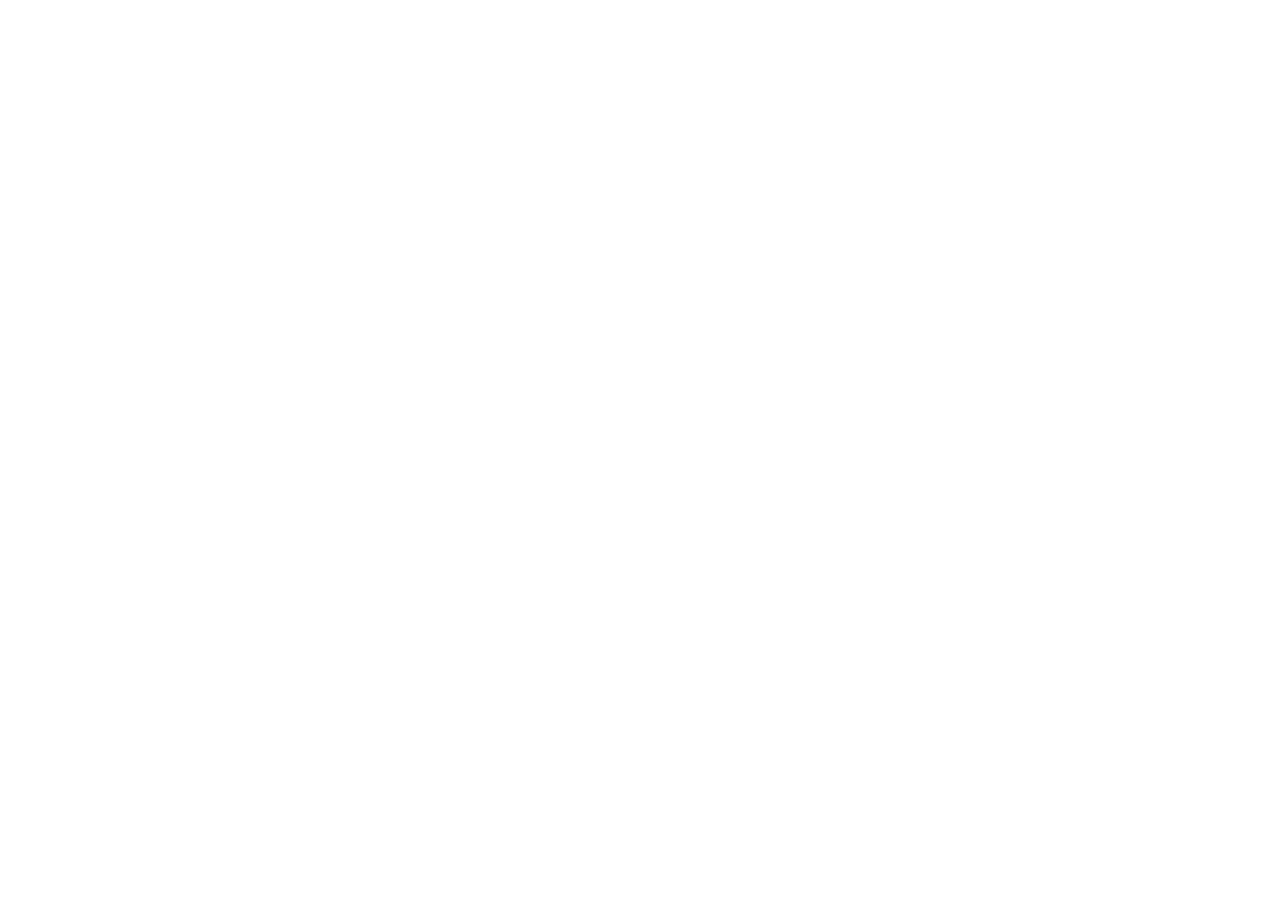
==== index.html @ 08042b6b "up PRJ Geekspace rev.1" ====
<!DOCTYPE html>
<html lang="en">
<head>
    <meta charset="UTF-8">
    <meta http-equiv="X-UA-Compatible" content="IE=edge">
    <meta name="viewport" content="width=device-width, initial-scale=1.0">
    <link rel="stylesheet" type="text/css" href="./css/style.css">
    <title>..:: Paranormal  ::..</title>
</head>
<body>
    
</body>
</html>
---- css/style.css ----
/* Arquivo responsável pelos estilos */
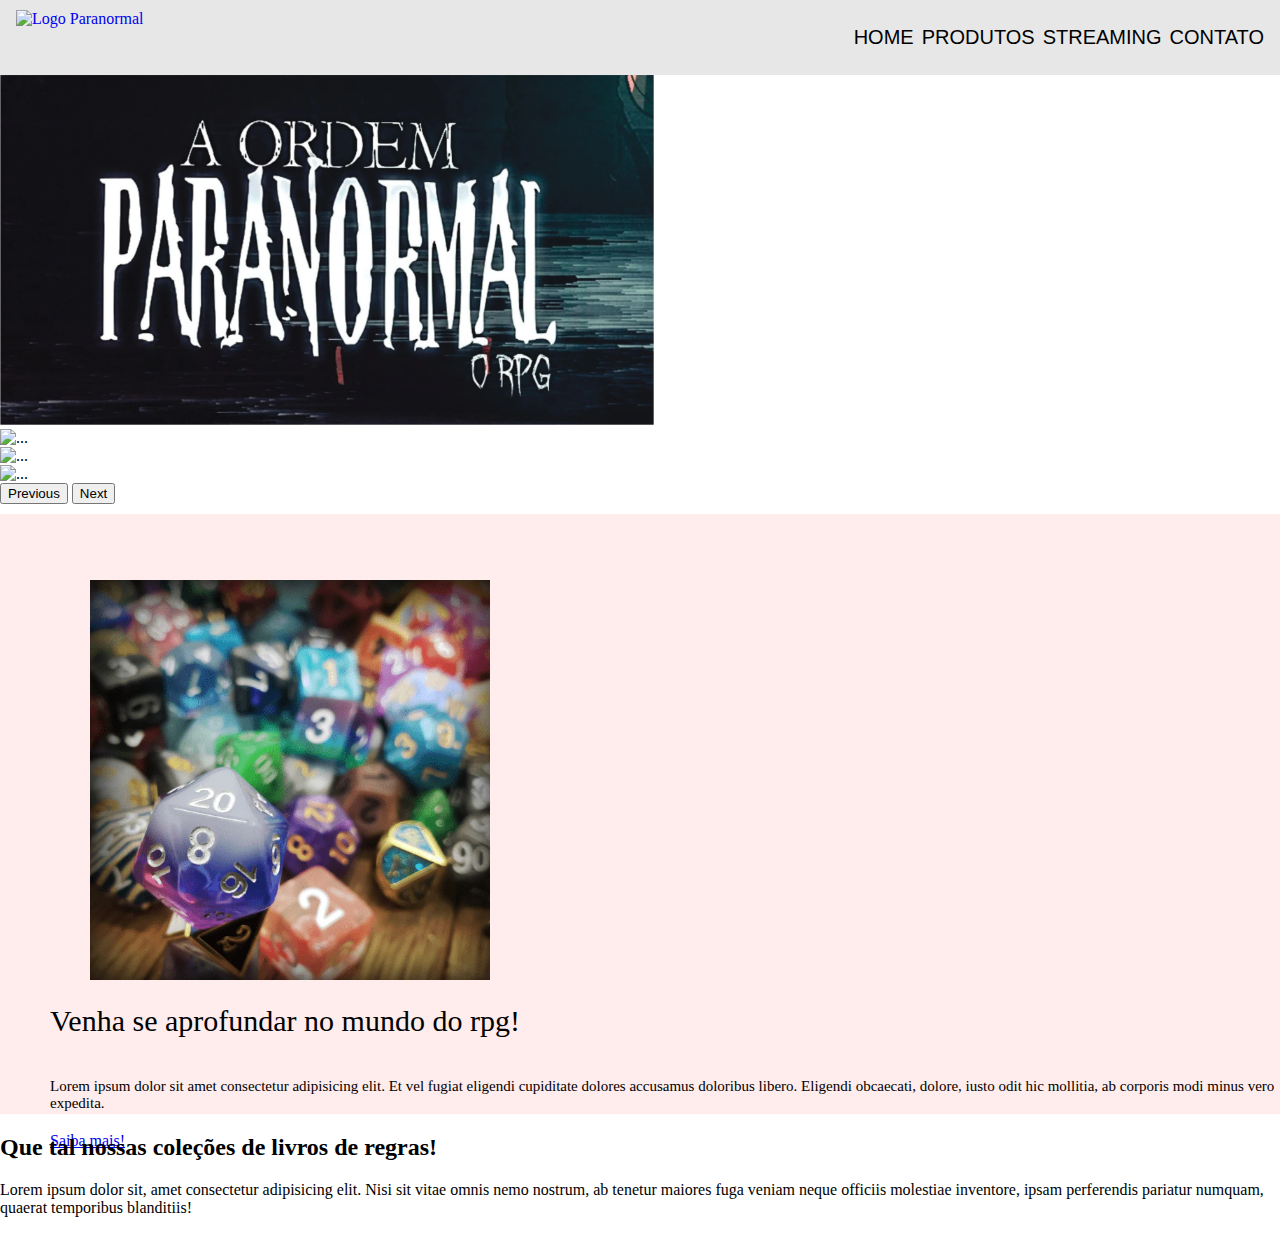
==== commit b7990ccf: "PRJ geekspace rev 4 28/04/2023" ====
--- a/index.html
+++ b/index.html
@@ -5,9 +5,125 @@
     <meta http-equiv="X-UA-Compatible" content="IE=edge">
     <meta name="viewport" content="width=device-width, initial-scale=1.0">
     <link rel="stylesheet" type="text/css" href="./css/style.css">
-    <title>..:: Paranormal  ::..</title>
+    <link rel="stylesheet" type="text/css" href="./bootstrap/css/bootstrap.min.css">
+
+    <title>..:: Paranormal   ::..</title>
 </head>
 <body>
-    
+    <!-- Aula 24/04/2023 - HTML -->
+    <!-- Inicío menu responsivel-->
+    <header id="header">
+        <a id="logo" href="index.html"><img src="./img/Ativo-1-1-removebg-preview.png" alt="Logo Paranormal"</a>
+        <nav id="nav">
+              <button aria-label="Abrir Menu" id="btn-mobile" aria-haspopup="true" aria-controls="false">
+                <span id="hamburguer"></span>
+            </button>
+            <ul id="menu" role="menu">
+            <li><a class="linkMenu" href="index.html">Home</a></li>
+            <li><a class="linkMenu" href="produtos.html">Produtos</a></li>
+            <li><a class="linkMenu" href="streaming.html">Streaming</a></li>
+            <li><a class="linkMenu" href="contato.html">Contato</a></li>
+            <!--- atalho para copiar conteudo > Alt+Shift+seta baixo-->
+            </ul>
+        </nav>
+    </header>
+    <!--fim menu responsivel-->
+    <!--inicio carrosel pagina principal-->
+   <div id="carouselExampleInterval" class="carousel slide" data-bs-ride="carousel" data-bs-pause="false">
+        <div class="carousel-inner">
+            <div class="carousel-item active" data-bs-interval="2000">
+                <img
+                 src="./img/carousel_1.webp"
+                 class="d-block w-100"
+                 alt="..."
+                 />
+            </div>
+            <div class="carousel-item" data-bs-interval="1800">
+                <img
+                 src="./img/carousel_2.jpg"
+                 class="d-block w-100"
+                 alt="..."
+                 />
+            </div>
+            <div class="carousel-item" data-bs-interval="1800">
+                <img
+                 src="./img/carousel_3.webp"
+                 class="d-block w-100"
+                 alt="..."
+                 />
+            </div>
+            <div class="carousel-item" data-bs-interval="1800">
+                <img
+                 src="./img/carousel_4.jpg"
+                 class="d-block w-100"
+                 alt="..."
+                 />
+            </div> 
+        </div> 
+        <!--fm do carrosel-->
+        <!--inicio de controle do carrosel-->
+        <button
+            class="carousel-control-prev"
+            data-bs-target="#carouselExampleInterval"
+            type="button"
+            data-bs-slide="prev"
+        >
+            <span class="carousel-control-prev-icon" aria-hidden="true"></span>
+            <span class="visually-hidden">Previous</span>
+        </button>
+        <button
+            class="carousel-control-next"
+            data-bs-target="#carouselExampleInterval"
+            type="button"
+            data-bs-slide="next"
+        >
+            <span class="carousel-control-next-icon" aria-hidden="true"></span>
+            <span class="visually-hidden">Next</span>
+        </button>
+   </div>
+   <!-- Fim do carousel-->
+  <!--inicio banner-->
+        <div class="section-banner-home">
+            <div class="container-fluid">
+                <div class="row m-0">
+                    <div class="col-12 col-md-6">
+                        <figure>
+                            <img src="./img/banner.webp" alt="banner-home">
+                        </figure>
+                     </div>
+                     <div class="col-12 col-md-6">
+                        <section class="texto-banner d-none d-md-block">
+                            <h1>Venha se aprofundar no mundo do rpg!</h1>
+                            <p class="d-none d-md-block">Lorem ipsum dolor sit amet consectetur adipisicing elit. Et vel fugiat eligendi cupiditate dolores accusamus doloribus libero. Eligendi obcaecati, dolore, iusto odit hic mollitia, ab corporis modi minus vero expedita.</p>
+                            <a href="Produtos.html">Saiba mais!</a>
+                        </section>
+                     </div>
+                </div>
+            </div>
+        </div>
+   <!--fim do banner-->
+   <!--inicio destaque-->
+   <div class="destaque">
+    <div class="container">
+        <div class="row d-flex justify-content-center">
+            <!--inicio da tag section do texto destaque-->
+            <section class="col-12">
+                <h2>Que tal nossas coleções de livros de regras!</h2>
+                <p>Lorem ipsum dolor sit, amet consectetur adipisicing elit. Nisi sit vitae omnis nemo nostrum, ab tenetur maiores fuga veniam neque officiis molestiae inventore, ipsam perferendis pariatur numquam, quaerat temporibus blanditiis!</p>
+                <section>
+                    
+                </section>
+
+            </section>
+
+        </div>
+
+    </div>
+
+   </div>
 </body>
-</html>+
+
+    <script type="text/javascript" src="./bootstrap/js/bootstrap.min.js"></script>
+
+</html>                 --- a/css/style.css
+++ b/css/style.css
@@ -1 +1,105 @@
-/* Arquivo responsável pelos estilos */+/* Arquivo responsável pelos estilos */
+/*Aula 24/04/2023 - Estilos Menu*/
+body, ul {
+    margin: 0px;
+    padding: 0px;
+}
+#menu a {
+    color: black;
+    text-decoration: none;
+    font-family: 'Franklin Gothic Medium', 'Arial Narrow', Arial, sans-serif;
+    font-size: 1.25em;
+    text-transform: uppercase;
+    transition: 0.3s;
+}
+
+#menu a:hover {
+    color: rgb(220, 20, 137);
+    font-size: 1.6em;
+    transition: 0.3s;
+    text-shadow: 4px 4px 6px #0000007a;
+
+}
+#logo img:hover {
+    box-shadow: 4px 4px 6px #0000007a;
+    transition: 0.3s;
+}
+#logo img {
+    float: left;
+    height: 55px;
+    position: relative;
+    top: 0x;
+    left: 0px;
+}
+#header {
+ width: 100%;
+ position: fixed;
+ z-index: 90;
+ box-sizing: border-box;
+ height: 75px;
+ padding: 1rem;
+ display: flex;
+ align-items: center;
+ justify-content: space-between;
+ background: #e7e7e7;
+}
+#menu {
+    display: flex;
+    list-style: none;
+    gap: 0.5rem;
+}
+#btn-mobile {
+    display: none;
+}
+#carouselExampleInterval {
+    position: relative;
+    z-index: 10;
+    padding-top: 75px;
+    width: 100%;
+    }
+#carouselExampleInterval img {
+    height: 350px;
+}
+
+/* css estilos banner */
+
+.section-banner-home {
+    width: 100%;
+    height: 500px;
+    margin-top: 10px;
+    padding: 50px;
+    background-color: #fda1a133;
+}
+
+.section-banner-home img {
+    height: 400px;
+    width: auto;
+    }
+
+    .scetion-banner-home .texto-banner {
+        margin-top: 30px;
+        font-size: 22px;
+
+    }
+
+    .section-banner-home .texto-banner h1 {
+        font-size: 30px;
+        width: 60%;
+        font-weight: 500;
+        padding-bottom: 20px;
+    }
+
+    .section-banner-home .texto-banner p {
+        font-size: 15px;
+        margin-bottom: 20px;
+        
+    }
+
+    .section-banner-home.texto-banner a {
+        color: rgb(0, 0, 0);
+        text-decoration: none;
+        background-color: #fff;
+        padding: 4px 14px;
+        font-size: 15px;
+        
+    }
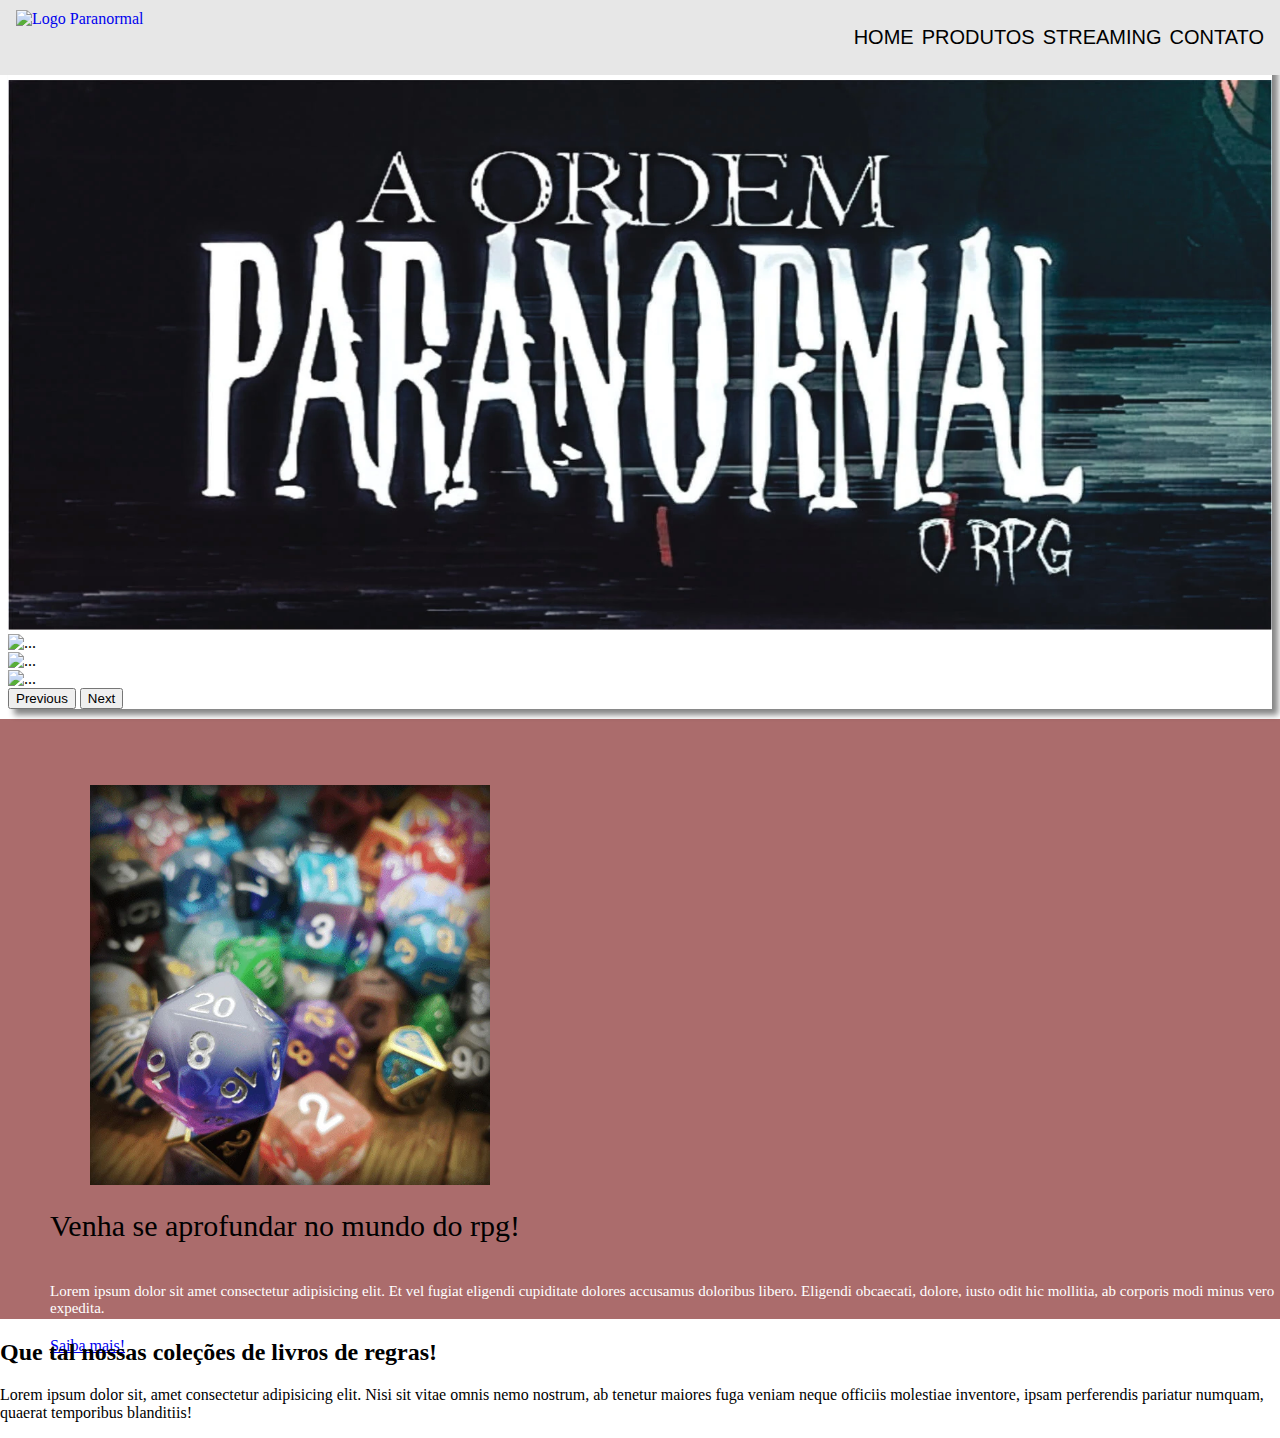
==== commit bc3a9e10: "update PRJ geekspace rev.5" ====
--- a/index.html
+++ b/index.html
@@ -13,7 +13,7 @@
     <!-- Aula 24/04/2023 - HTML -->
     <!-- Inicío menu responsivel-->
     <header id="header">
-        <a id="logo" href="index.html"><img src="./img/Ativo-1-1-removebg-preview.png" alt="Logo Paranormal"</a>
+        <a id="logo" href="index.html"><img src="./img/Ativo-1-1-removebg-preview.png" alt="Logo Paranormal"> </a>
         <nav id="nav">
               <button aria-label="Abrir Menu" id="btn-mobile" aria-haspopup="true" aria-controls="false">
                 <span id="hamburguer"></span>
@@ -28,60 +28,62 @@
         </nav>
     </header>
     <!--fim menu responsivel-->
-    <!--inicio carrosel pagina principal-->
-   <div id="carouselExampleInterval" class="carousel slide" data-bs-ride="carousel" data-bs-pause="false">
-        <div class="carousel-inner">
-            <div class="carousel-item active" data-bs-interval="2000">
-                <img
-                 src="./img/carousel_1.webp"
-                 class="d-block w-100"
-                 alt="..."
-                 />
+    <!--inicio carrosel pagina principal--> 
+            <div id="carouselExampleInterval" class="carousel slide" data-bs-ride="carousel" data-bs-pause="false">
+                    <div class="carousel-inner" role="listbox">
+                        <div class="carousel-item active" data-bs-interval="2000">
+                            <img
+                            src="./img/carousel_1.webp"
+                            class="d-block w-100"
+                            alt="..."
+                            />
+                        </div>
+                        <div class="carousel-item" data-bs-interval="1800">
+                            <img
+                            src="./img/carousel_2.jpg"
+                            class="d-block w-100"
+                            alt="..."
+                            />
+                        </div>
+                        <div class="carousel-item" data-bs-interval="1800">
+                            <img
+                            src="./img/carousel_3.webp"
+                            class="d-block w-100"
+                            alt="..."
+                            />
+                        </div>
+                        <div class="carousel-item" data-bs-interval="1800">
+                            <img
+                            src="./img/carousel_4.jpg"
+                            class="d-block w-100"
+                            alt="..."
+                            />
+                        </div> 
+                    </div> 
+                    <!--fm do carrosel-->
+                    <!--inicio de controle do carrosel-->
+                    <button
+                        class="carousel-control-prev"
+                        data-bs-target="#carouselExampleInterval"
+                        type="button"
+                        data-bs-slide="prev"
+                    >
+                        <span class="carousel-control-prev-icon" aria-hidden="true"></span>
+                        <span class="visually-hidden">Previous</span>
+                    </button>
+                    <button
+                        class="carousel-control-next"
+                        data-bs-target="#carouselExampleInterval"
+                        type="button"
+                        data-bs-slide="next"
+                    >
+                        <span class="carousel-control-next-icon" aria-hidden="true"></span>
+                        <span class="visually-hidden">Next</span>
+                    </button>
             </div>
-            <div class="carousel-item" data-bs-interval="1800">
-                <img
-                 src="./img/carousel_2.jpg"
-                 class="d-block w-100"
-                 alt="..."
-                 />
-            </div>
-            <div class="carousel-item" data-bs-interval="1800">
-                <img
-                 src="./img/carousel_3.webp"
-                 class="d-block w-100"
-                 alt="..."
-                 />
-            </div>
-            <div class="carousel-item" data-bs-interval="1800">
-                <img
-                 src="./img/carousel_4.jpg"
-                 class="d-block w-100"
-                 alt="..."
-                 />
-            </div> 
-        </div> 
-        <!--fm do carrosel-->
-        <!--inicio de controle do carrosel-->
-        <button
-            class="carousel-control-prev"
-            data-bs-target="#carouselExampleInterval"
-            type="button"
-            data-bs-slide="prev"
-        >
-            <span class="carousel-control-prev-icon" aria-hidden="true"></span>
-            <span class="visually-hidden">Previous</span>
-        </button>
-        <button
-            class="carousel-control-next"
-            data-bs-target="#carouselExampleInterval"
-            type="button"
-            data-bs-slide="next"
-        >
-            <span class="carousel-control-next-icon" aria-hidden="true"></span>
-            <span class="visually-hidden">Next</span>
-        </button>
-   </div>
-   <!-- Fim do carousel-->
+    </div>
+      <!-- Fim do carousel-->
+
   <!--inicio banner-->
         <div class="section-banner-home">
             <div class="container-fluid">
--- a/css/style.css
+++ b/css/style.css
@@ -1,9 +1,11 @@
 /* Arquivo responsável pelos estilos */
 /*Aula 24/04/2023 - Estilos Menu*/
+
 body, ul {
     margin: 0px;
     padding: 0px;
 }
+
 #menu a {
     color: black;
     text-decoration: none;
@@ -20,10 +22,12 @@
     text-shadow: 4px 4px 6px #0000007a;
 
 }
+
 #logo img:hover {
     box-shadow: 4px 4px 6px #0000007a;
     transition: 0.3s;
 }
+
 #logo img {
     float: left;
     height: 55px;
@@ -31,6 +35,7 @@
     top: 0x;
     left: 0px;
 }
+
 #header {
  width: 100%;
  position: fixed;
@@ -43,6 +48,7 @@
  justify-content: space-between;
  background: #e7e7e7;
 }
+
 #menu {
     display: flex;
     list-style: none;
@@ -51,15 +57,33 @@
 #btn-mobile {
     display: none;
 }
+
+.carrousel-inner .carousel-item img {
+    width: 100%;
+    margin: auto;
+    max-height: 500px;
+    padding-top: 85px;
+}
+
+
+
+
 #carouselExampleInterval {
     position: relative;
     z-index: 10;
-    padding-top: 75px;
+    padding-top: 80px;
+    margin-left: 8px;
+    margin-right: 8px;
+    box-shadow: 6px 6px 6px #0000007a;
+    transition: 0.3s;
+    }
+    
+
+#carouselExampleInterval img {
+    max-height: 550px;
     width: 100%;
-    }
-#carouselExampleInterval img {
-    height: 350px;
 }
+
 
 /* css estilos banner */
 
@@ -68,7 +92,7 @@
     height: 500px;
     margin-top: 10px;
     padding: 50px;
-    background-color: #fda1a133;
+    background-color: #6e010194;
 }
 
 .section-banner-home img {
@@ -92,13 +116,14 @@
     .section-banner-home .texto-banner p {
         font-size: 15px;
         margin-bottom: 20px;
+        color: white;
         
     }
 
     .section-banner-home.texto-banner a {
-        color: rgb(0, 0, 0);
+        color: rgb(255, 255, 255);
         text-decoration: none;
-        background-color: #fff;
+        background-color: rgb(2, 0, 0);
         padding: 4px 14px;
         font-size: 15px;
         
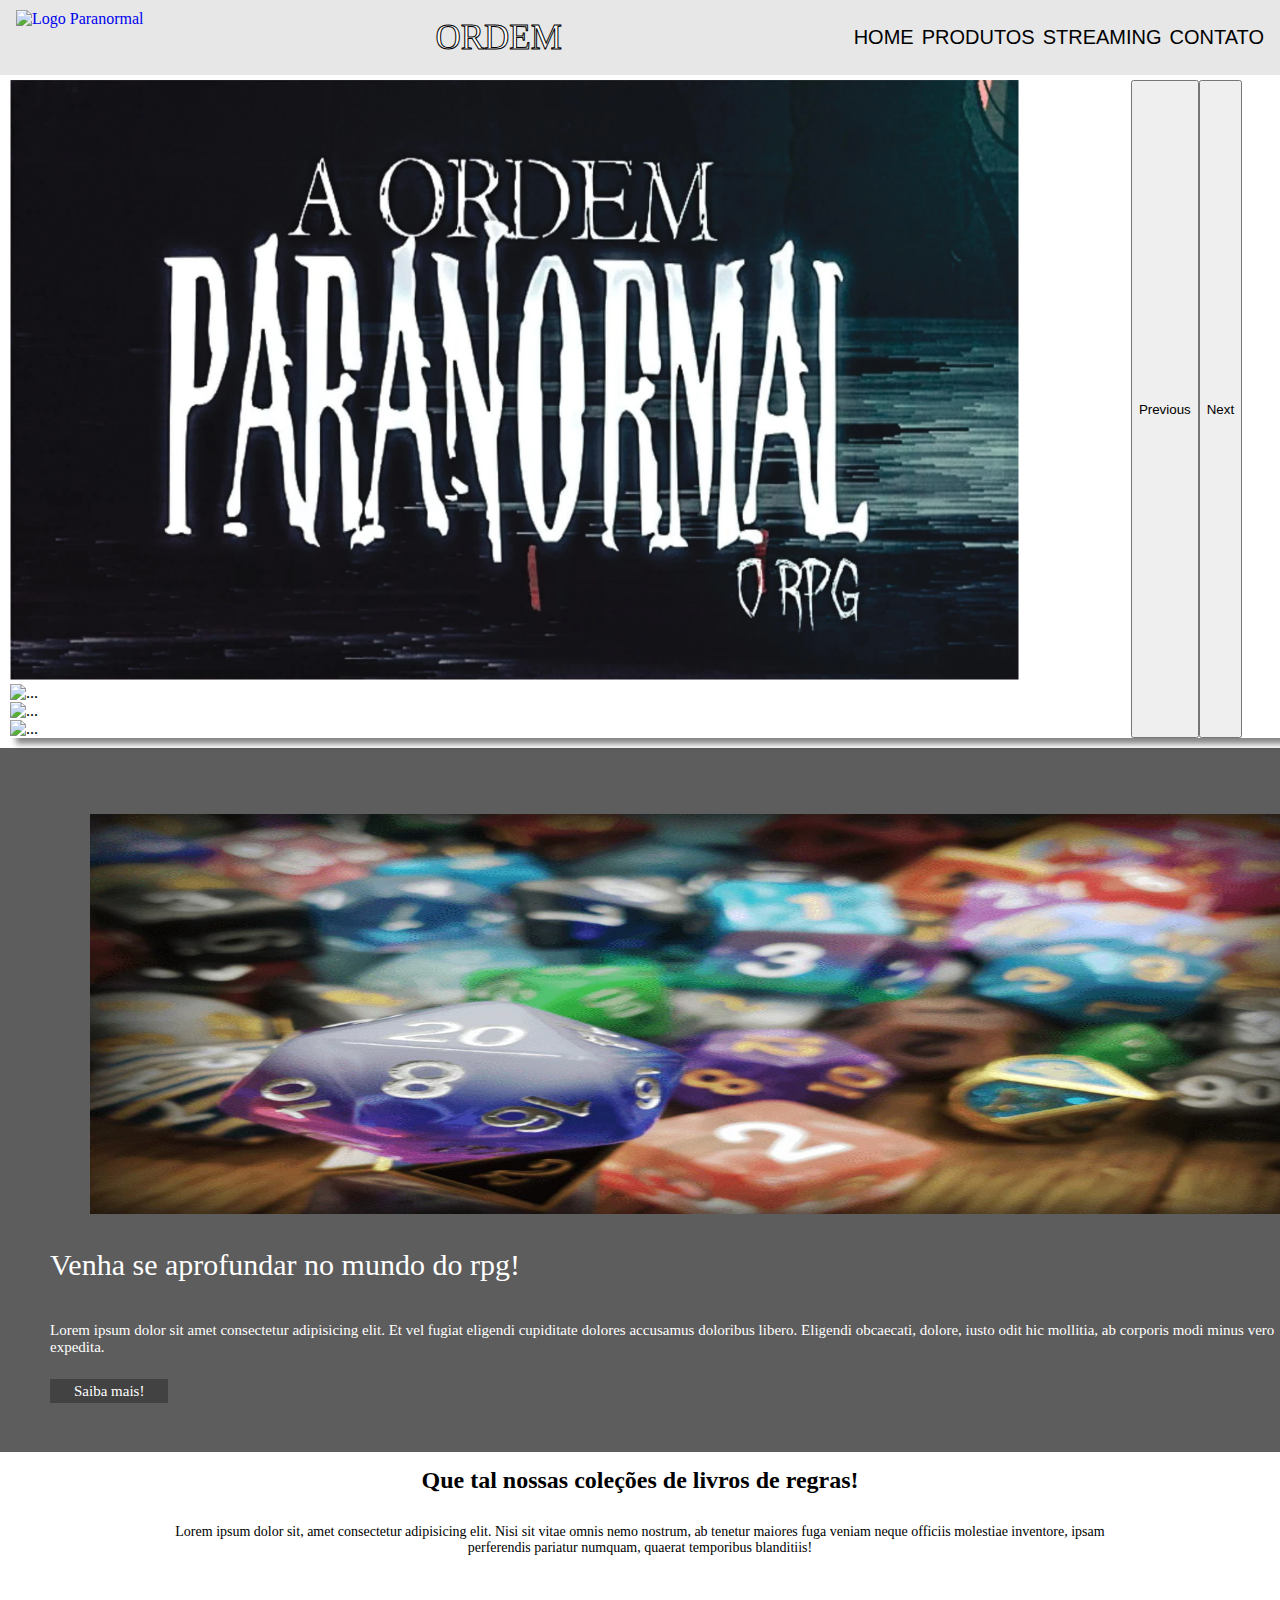
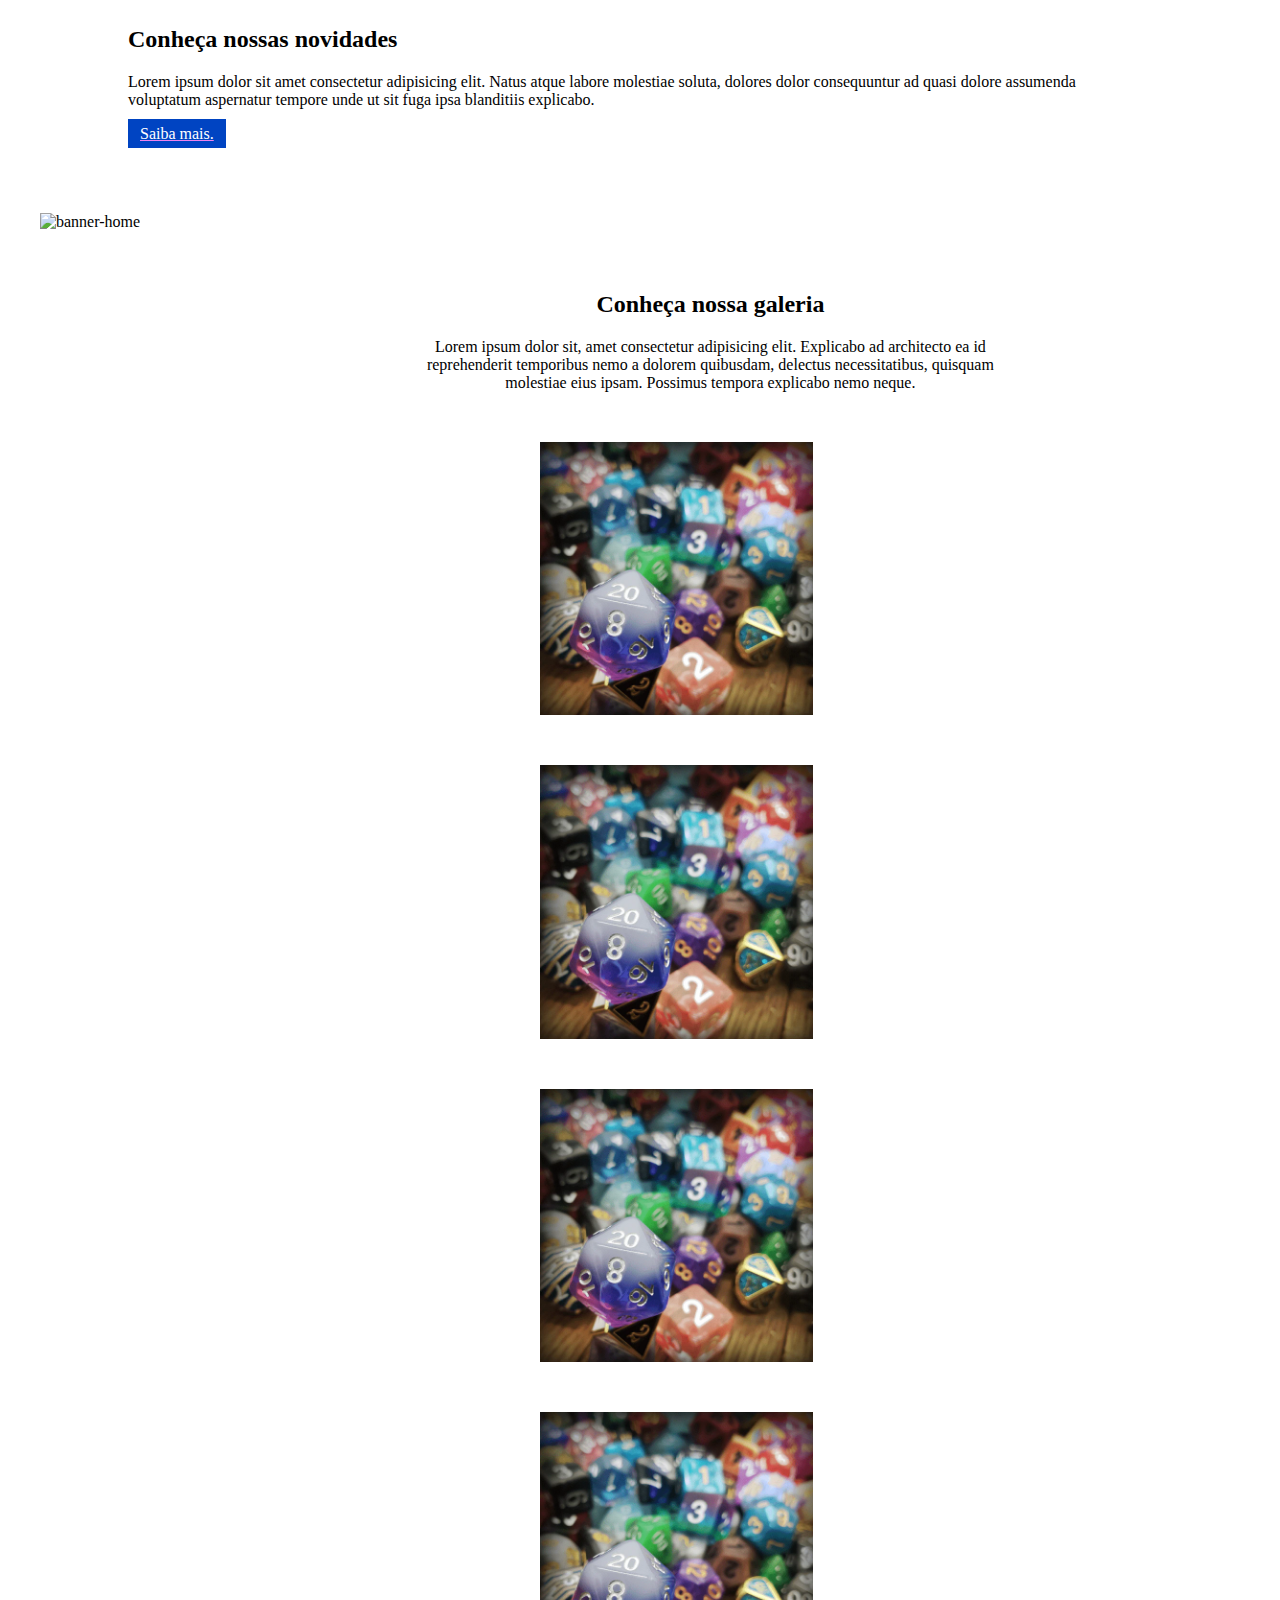
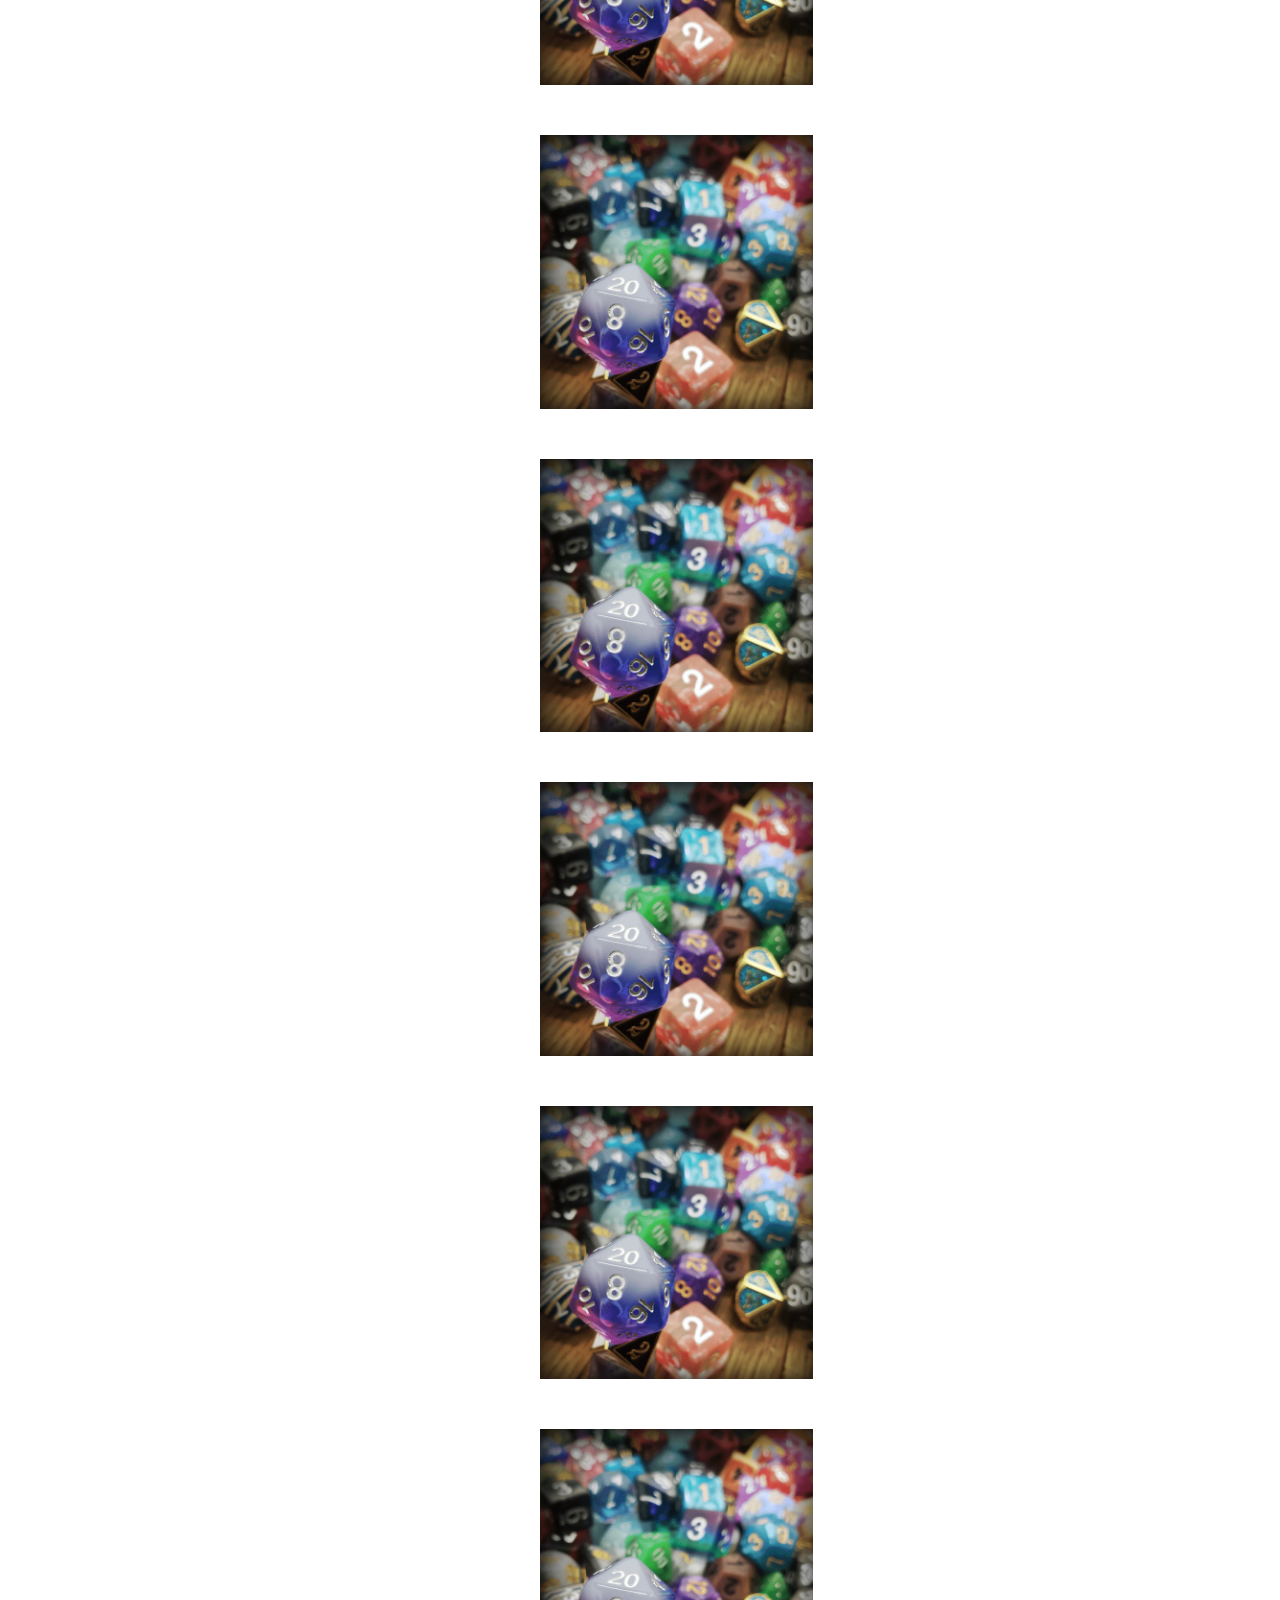
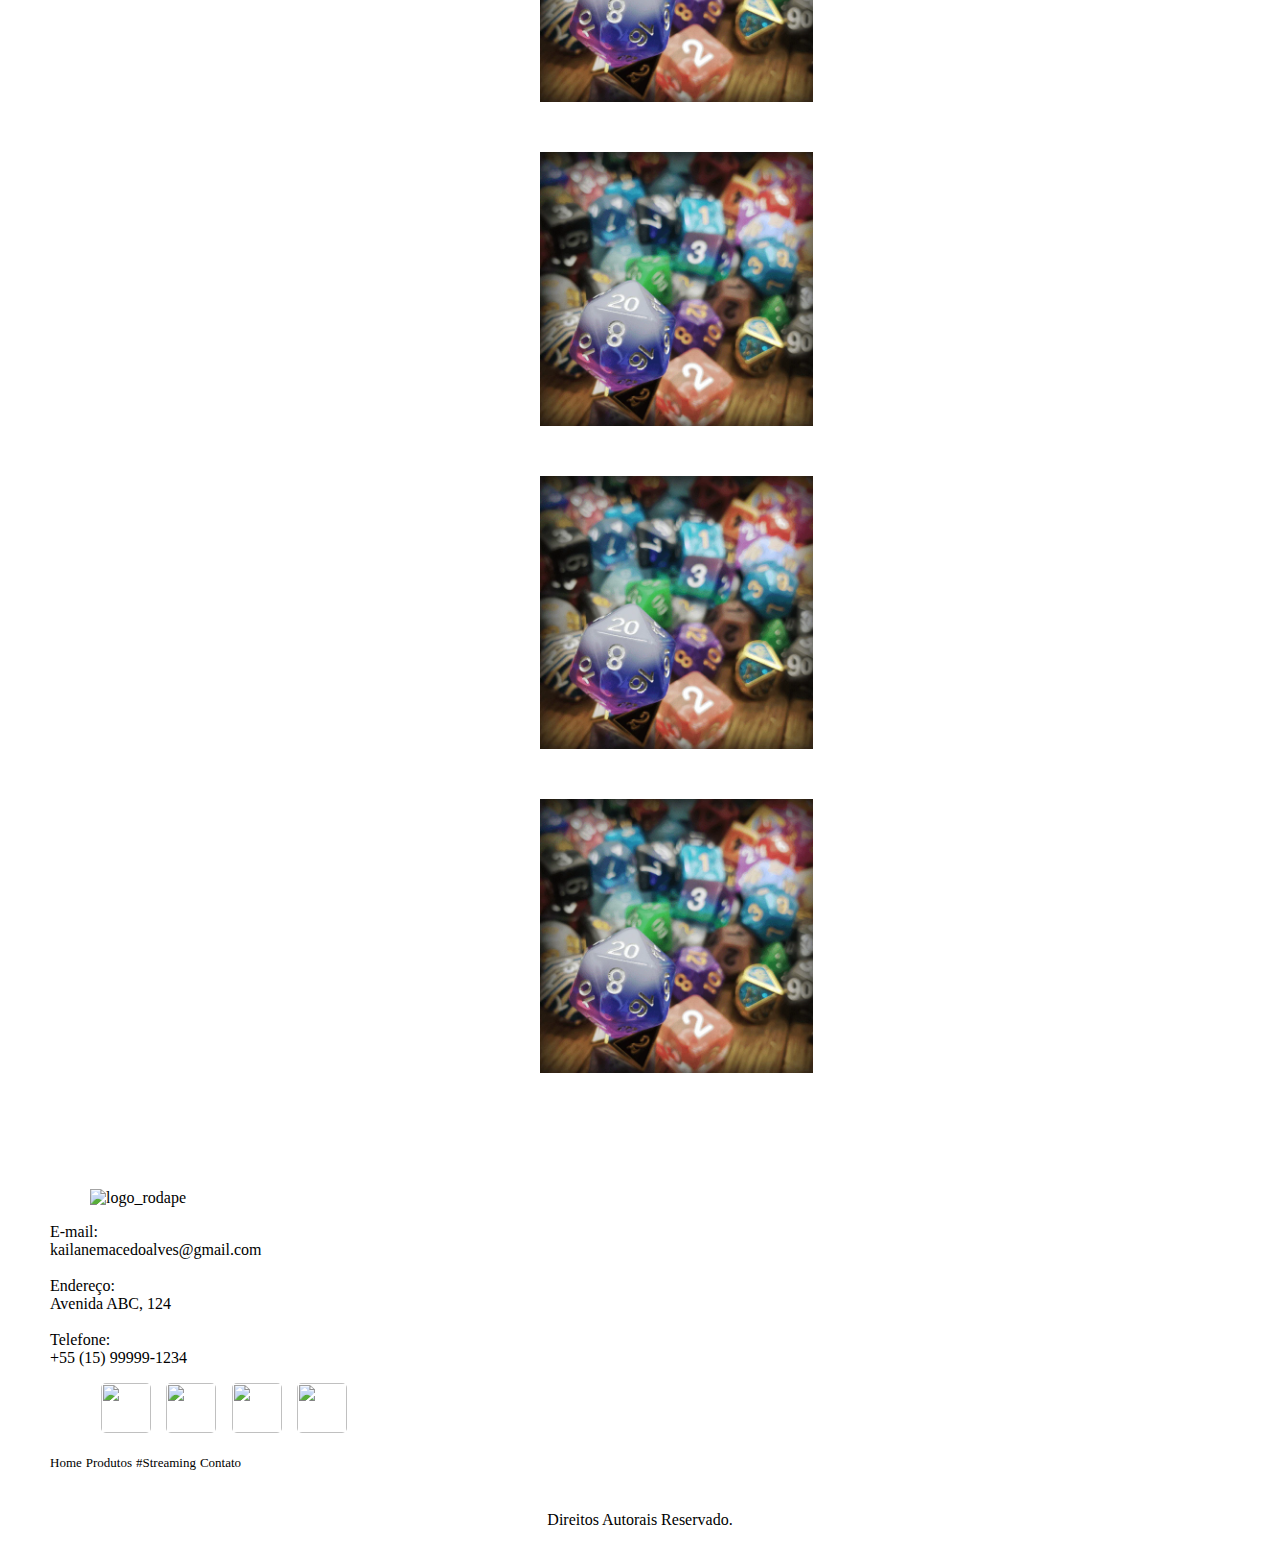
==== commit fd99df96: "update prj geekspace rev 15 29/05/2023" ====
--- a/index.html
+++ b/index.html
@@ -1,131 +1,264 @@
 <!DOCTYPE html>
 <html lang="en">
+
 <head>
     <meta charset="UTF-8">
     <meta http-equiv="X-UA-Compatible" content="IE=edge">
     <meta name="viewport" content="width=device-width, initial-scale=1.0">
     <link rel="stylesheet" type="text/css" href="./css/style.css">
     <link rel="stylesheet" type="text/css" href="./bootstrap/css/bootstrap.min.css">
-
-    <title>..:: Paranormal   ::..</title>
+    <title>..:: Paranormal ::..</title>
 </head>
+
 <body>
     <!-- Aula 24/04/2023 - HTML -->
     <!-- Inicío menu responsivel-->
     <header id="header">
         <a id="logo" href="index.html"><img src="./img/Ativo-1-1-removebg-preview.png" alt="Logo Paranormal"> </a>
+        <figcaption>ORDEM</figcaption>
         <nav id="nav">
-              <button aria-label="Abrir Menu" id="btn-mobile" aria-haspopup="true" aria-controls="false">
+            <button aria-label="Abrir Menu" id="btn-mobile" aria-haspopup="true" aria-controls="false">
                 <span id="hamburguer"></span>
             </button>
             <ul id="menu" role="menu">
-            <li><a class="linkMenu" href="index.html">Home</a></li>
-            <li><a class="linkMenu" href="produtos.html">Produtos</a></li>
-            <li><a class="linkMenu" href="streaming.html">Streaming</a></li>
-            <li><a class="linkMenu" href="contato.html">Contato</a></li>
-            <!--- atalho para copiar conteudo > Alt+Shift+seta baixo-->
+                <li><a class="linkMenu" href="index.html">Home</a></li>
+                <li><a class="linkMenu" href="produtos.html">Produtos</a></li>
+                <li><a class="linkMenu" href="streaming.html">Streaming</a></li>
+                <li><a class="linkMenu" href="contato.html">Contato</a></li>
+                <!--- atalho para copiar conteudo > Alt+Shift+seta baixo-->
             </ul>
         </nav>
     </header>
     <!--fim menu responsivel-->
-    <!--inicio carrosel pagina principal--> 
-            <div id="carouselExampleInterval" class="carousel slide" data-bs-ride="carousel" data-bs-pause="false">
-                    <div class="carousel-inner" role="listbox">
-                        <div class="carousel-item active" data-bs-interval="2000">
-                            <img
-                            src="./img/carousel_1.webp"
-                            class="d-block w-100"
-                            alt="..."
-                            />
-                        </div>
-                        <div class="carousel-item" data-bs-interval="1800">
-                            <img
-                            src="./img/carousel_2.jpg"
-                            class="d-block w-100"
-                            alt="..."
-                            />
-                        </div>
-                        <div class="carousel-item" data-bs-interval="1800">
-                            <img
-                            src="./img/carousel_3.webp"
-                            class="d-block w-100"
-                            alt="..."
-                            />
-                        </div>
-                        <div class="carousel-item" data-bs-interval="1800">
-                            <img
-                            src="./img/carousel_4.jpg"
-                            class="d-block w-100"
-                            alt="..."
-                            />
-                        </div> 
-                    </div> 
-                    <!--fm do carrosel-->
-                    <!--inicio de controle do carrosel-->
-                    <button
-                        class="carousel-control-prev"
-                        data-bs-target="#carouselExampleInterval"
-                        type="button"
-                        data-bs-slide="prev"
-                    >
-                        <span class="carousel-control-prev-icon" aria-hidden="true"></span>
-                        <span class="visually-hidden">Previous</span>
-                    </button>
-                    <button
-                        class="carousel-control-next"
-                        data-bs-target="#carouselExampleInterval"
-                        type="button"
-                        data-bs-slide="next"
-                    >
-                        <span class="carousel-control-next-icon" aria-hidden="true"></span>
-                        <span class="visually-hidden">Next</span>
-                    </button>
-            </div>
-    </div>
-      <!-- Fim do carousel-->
-
-  <!--inicio banner-->
-        <div class="section-banner-home">
-            <div class="container-fluid">
-                <div class="row m-0">
-                    <div class="col-12 col-md-6">
-                        <figure>
-                            <img src="./img/banner.webp" alt="banner-home">
-                        </figure>
-                     </div>
-                     <div class="col-12 col-md-6">
-                        <section class="texto-banner d-none d-md-block">
-                            <h1>Venha se aprofundar no mundo do rpg!</h1>
-                            <p class="d-none d-md-block">Lorem ipsum dolor sit amet consectetur adipisicing elit. Et vel fugiat eligendi cupiditate dolores accusamus doloribus libero. Eligendi obcaecati, dolore, iusto odit hic mollitia, ab corporis modi minus vero expedita.</p>
-                            <a href="Produtos.html">Saiba mais!</a>
-                        </section>
-                     </div>
-                </div>
-            </div>
-        </div>
-   <!--fim do banner-->
-   <!--inicio destaque-->
-   <div class="destaque">
-    <div class="container">
-        <div class="row d-flex justify-content-center">
-            <!--inicio da tag section do texto destaque-->
-            <section class="col-12">
-                <h2>Que tal nossas coleções de livros de regras!</h2>
-                <p>Lorem ipsum dolor sit, amet consectetur adipisicing elit. Nisi sit vitae omnis nemo nostrum, ab tenetur maiores fuga veniam neque officiis molestiae inventore, ipsam perferendis pariatur numquam, quaerat temporibus blanditiis!</p>
-                <section>
-                    
+    <!--inicio carrosel pagina principal-->
+    <div id="carouselExampleInterval" class="carousel slide" data-bs-ride="carousel" data-bs-pause="false">
+        <div class="carousel-inner" role="listbox">
+            <div class="carousel-item active" data-bs-interval="2000">
+                <img src="./img/carousel_1.webp" class="d-block w-100" alt="..." />
+            </div>
+            <div class="carousel-item" data-bs-interval="1800">
+                <img src="./img/carousel_2.jpg" class="d-block w-100" alt="..." />
+            </div>
+            <div class="carousel-item" data-bs-interval="1800">
+                <img src="./img/carousel_3.webp" class="d-block w-100" alt="..." />
+            </div>
+            <div class="carousel-item" data-bs-interval="1800">
+                <img src="./img/carousel_4.jpg" class="d-block w-100" alt="..." />
+            </div>
+        </div>
+        <!--fm do carrosel-->
+        <!--inicio de controle do carrosel-->
+        <button class="carousel-control-prev" data-bs-target="#carouselExampleInterval" type="button"
+            data-bs-slide="prev">
+            <span class="carousel-control-prev-icon" aria-hidden="true"></span>
+            <span class="visually-hidden">Previous</span>
+        </button>
+        <button class="carousel-control-next" data-bs-target="#carouselExampleInterval" type="button"
+            data-bs-slide="next">
+            <span class="carousel-control-next-icon" aria-hidden="true"></span>
+            <span class="visually-hidden">Next</span>
+        </button>
+    </div>
+    </div>
+    <!-- Fim do carousel-->
+
+    <!--inicio banner-->
+    <div class="section-banner-home">
+        <div class="container-fluid">
+            <div class="row m-0">
+                <div class="col-12 col-md-6">
+                    <figure>
+                        <img src="./img/banner.webp" alt="banner-home">
+                    </figure>
+                </div>
+                <div class="col-12 col-md-6">
+                    <section class="texto-banner d-none d-md-block">
+                        <h1>Venha se aprofundar no mundo do rpg!</h1>
+                        <p class="d-none d-md-block">Lorem ipsum dolor sit amet consectetur adipisicing elit. Et vel
+                            fugiat eligendi cupiditate dolores accusamus doloribus libero. Eligendi obcaecati, dolore,
+                            iusto odit hic mollitia, ab corporis modi minus vero expedita.</p>
+                        <a href="Produtos.html">Saiba mais!</a>
+                    </section>
+                </div>
+            </div>
+        </div>
+    </div>
+    <!--fim do banner-->
+    <!--inicio destaque-->
+    <div class="destaque">
+        <div class="container">
+            <div class="row d-flex justify-content-center">
+                <!--inicio da tag section do texto destaque-->
+                <section class="col-12">
+                    <h2>Que tal nossas coleções de livros de regras!</h2>
+                    <p>Lorem ipsum dolor sit, amet consectetur adipisicing elit. Nisi sit vitae omnis nemo nostrum, ab
+                        tenetur maiores fuga veniam neque officiis molestiae inventore, ipsam perferendis pariatur
+                        numquam, quaerat temporibus blanditiis!</p>
+                    <section>
+                    </section>
                 </section>
-
-            </section>
-
-        </div>
-
-    </div>
-
-   </div>
+            </div>
+        </div>
+    </div>
+        <!-- fim destaque-->
+        
+    <!-- inicio do texto novidades -->
+    <div class="novidades" id="novidades-mobile">
+        <div class="container-fluid">
+            <div class="row">
+                <div class="col-md-6">
+                    <section class="text-body">
+                        <h2>Conheça nossas novidades</h2>
+                        <p>Lorem ipsum dolor sit amet consectetur adipisicing elit. Natus atque labore molestiae soluta,
+                            dolores dolor consequuntur ad quasi dolore assumenda voluptatum aspernatur tempore unde ut
+                            sit fuga ipsa blanditiis explicabo.</p>
+                        <a class="btn-banner" href="#" target="_blank">Saiba mais.</a>
+                    </section>
+                </div>
+                <!-- fim twxto novidades -->
+                <!-- inicio imagem novidaes -->
+                <div class="col-md-6">
+                    <figure>
+                        <img src="./img/4c12ee_cf5dedf4934e499f9784ea41366b12ea~mv2.webp" class="img-fluid"
+                            alt="banner-home">
+                    </figure>
+                </div>
+                <!-- fim imagem novidades -->
+            </div>
+        </div>
+    </div>
+    <!-- alt + shift +  F  CORRIGE A IDENTAÇÃO DO CÓDIGO Eescolha a segunda opção-->
+    <!-- inicio galeria -->
+    <div class="galeria d-flex align-itens-center">
+        <div class="container">
+            <div class="row">
+                <!-- inicio texto galerias -->
+                <div class="col-12">
+                    <section class="texto-galeria">
+                        <h2>Conheça nossa galeria</h2>
+                        <p>Lorem ipsum dolor sit, amet consectetur adipisicing elit. Explicabo ad architecto ea id reprehenderit temporibus nemo a dolorem quibusdam, delectus necessitatibus, quisquam molestiae eius ipsam. Possimus tempora explicabo nemo neque.</p>                        
+                    </section>
+                </div>
+                <!-- fim texto galerias -->
+                <!-- inicio imagem 1 galeria -->
+                <div class="gallery col-6 col-md-3">
+                    <img src="./img/banner.webp" class="img-fluid" alt="img-galeria">
+                </div>
+                <!-- fim da imagem 1 galeria -->
+                <!-- inicio imagem 2 galeria -->
+                <div class="gallery col-6 col-md-3">
+                    <img src="./img/banner.webp" class="img-fluid" alt="img-galeria">
+                </div>
+                <!-- fim da imagem 2 galeria -->
+                <!-- inicio imagem 3 galeria -->
+                <div class="gallery col-6 col-md-3">
+                    <img src="./img/banner.webp" class="img-fluid" alt="img-galeria">
+                </div>
+                <!-- fim da imagem 3 galeria -->
+                <!-- inicio imagem 4 galeria -->
+                <div class="gallery col-6 col-md-3">
+                    <img src="./img/banner.webp" class="img-fluid" alt="img-galeria">
+                </div>
+                <!-- fim da imagem 4 galeria -->
+                <!-- inicio imagem 5 galeria -->
+                <div class="gallery col-6 col-md-3">
+                    <img src="./img/banner.webp" class="img-fluid" alt="img-galeria">
+                </div>
+                <!-- fim da imagem 5 galeria -->
+                <!-- inicio imagem 6 galeria -->
+                <div class="gallery col-6 col-md-3">
+                    <img src="./img/banner.webp" class="img-fluid" alt="img-galeria">
+                </div>
+                <!-- fim da imagem 6 galeria -->
+                <!-- inicio imagem 7 galeria -->
+                <div class="gallery col-6 col-md-3">
+                    <img src="./img/banner.webp" class="img-fluid" alt="img-galeria">
+                </div>
+                <!-- fim da imagem 7 galeria -->
+                <!-- inicio imagem 8 galeria -->
+                <div class="gallery col-6 col-md-3">
+                    <img src="./img/banner.webp" class="img-fluid" alt="img-galeria">
+                </div>
+                <!-- fim da imagem 8 galeria -->
+                <!-- inicio imagem 9 galeria -->
+                <div class="gallery col-6 col-md-3">
+                    <img src="./img/banner.webp" class="img-fluid" alt="img-galeria">
+                </div>
+                <!-- fim da imagem 9 galeria -->
+                <!-- inicio imagem 10 galeria -->
+                <div class="gallery col-6 col-md-3">
+                    <img src="./img/banner.webp" class="img-fluid" alt="img-galeria">
+                </div>
+                <!-- fim da imagem 10 galeria -->
+                <!-- inicio imagem 11 galeria -->
+                <div class="gallery col-6 col-md-3">
+                    <img src="./img/banner.webp" class="img-fluid" alt="img-galeria">
+                </div>
+                <!-- fim da imagem 11 galeria -->
+                <!-- inicio imagem 12 galeria -->
+                <div class="gallery col-6 col-md-3">
+                    <img src="./img/banner.webp" class="img-fluid" alt="img-galeria">
+                </div>
+                <!-- fim da imagem 12 galeria -->
+            </div>
+        </div>
+    </div>
+    <!-- fim galeria -->
+
+
+    <!-- Início Footer -->
+    <footer class="rodape">
+        <div class="container">
+            <div class="row m-0">
+                <!-- Início Logo -->
+                <div class="col-md-4">
+                    <figure>
+                        <img src="./img/Ativo-1-1-removebg-preview.png" alt="logo_rodape">
+                    </figure>
+                </div>
+                <!-- Fim logo -->
+                <!-- Início texto rodape -->
+                <div class="col-md-4">
+                    <div class="info-contato">
+                        <p>E-mail:</p>
+                        <p>kailanemacedoalves@gmail.com</p><br>
+                        <p>Endereço:</p>
+                        <p>Avenida ABC, 124</p><br>
+                        <p>Telefone:</p>
+                        <p>+55 (15) 99999-1234</p>
+                    </div>
+                </div>
+                <!-- Fim texto rodape -->
+                <!-- Início das mídias sociais -->
+                <div class="col-md-4">
+                    <figure class="redes-sociais">
+                        <a href="#"><img src="./img/face.png" alt=""></a>
+                        <a href="#"><img src="./img/insta.png" alt=""></a>
+                        <a href="#"><img src="./img//youtube.png" alt=""></a>
+                        <a href="#"><img src="./img/linkedin.png" alt=""></a>
+                    </figure>
+                    <br>
+                    <a href="index.html">Home</a>
+                    <a href="produtos.html">Produtos</a>
+                    <a href="streaming.html">#Streaming</a>
+                    <a href="contato.html">Contato</a>
+                </div>
+                <!-- Fim das mídias sociais -->
+                <!-- Início dos Direitos Autorais -->
+                <div class="col-12">
+                    <p class="direitos">Direitos Autorais Reservado.</p>
+                </div>
+                <!-- Fim dos Direitos Autorais -->
+            </div>
+        </div>
+    </footer>
+    <!-- Fim Footer -->
+    
+
 </body>
 
-
     <script type="text/javascript" src="./bootstrap/js/bootstrap.min.js"></script>
-
-</html>                 +    <script type="text/javascript" src="./js/menu.js" ></script>
+    
+
+</html>--- a/css/style.css
+++ b/css/style.css
@@ -49,6 +49,13 @@
  background: #e7e7e7;
 }
 
+#header figcaption {
+    font-family: 'Bebas Neue';
+    -webkit-text-stroke: 1px black;
+    color: white;
+    font-size: 35px;
+}
+
 #menu {
     display: flex;
     list-style: none;
@@ -57,74 +64,464 @@
 #btn-mobile {
     display: none;
 }
-
-.carrousel-inner .carousel-item img {
-    width: 100%;
-    margin: auto;
+/*
+.carousel-inner .carousel-item img {
+    width: 100%;
+    margin: 0 auto;
     max-height: 500px;
     padding-top: 85px;
 }
-
-
-
+*/
 
 #carouselExampleInterval {
     position: relative;
     z-index: 10;
     padding-top: 80px;
-    margin-left: 8px;
-    margin-right: 8px;
+    margin-left: 10px;
+    margin-right: 10px;
+    margin-bottom: 10px;
     box-shadow: 6px 6px 6px #0000007a;
     transition: 0.3s;
-    }
-    
-
-#carouselExampleInterval img {
-    max-height: 550px;
-    width: 100%;
-}
-
-
-/* css estilos banner */
-
+    width: 100%;
+    height: auto;
+    display: inline-flex;
+}
+ #carouselExampleInterval .carousel-inner img {
+    height: 600px;
+    width: 90%;
+} 
+
+@media (max-width: 600px) {
+    #menu {
+        display: block;
+        position: absolute;
+        width: 15em;
+        top: 70px;
+        right: 0px;
+        background: #e7e7e7;
+        transition: 0.6s;
+        z-index: 1000;
+        height: 0px;
+        padding-left: 5px;
+        visibility: hidden;
+        overflow-y: hidden;
+    }
+    #menu li {
+        padding-top: 30px;
+        padding-bottom: 0px;
+        margin: 0 1rem;
+        border-bottom: 2px solid rgba(0, 0, 0, 0.05);
+    }
+    #nav.active #menu {
+        height: calc(100vh - 70px);
+        visibility: visible;
+        overflow-y: hidden;
+    }
+    #btn-mobile {
+        display: flex;
+        padding: 0.5rem 1rem;
+        font-size: 1rem;
+        border: none;
+        background: none;
+        cursor: pointer;
+        gap: 0.5rem;
+    }
+    #hamburger {
+        border-top: 2px solid; /* Melhorando  hamburger >> Espessura da linha  */
+        width: 30px; /* Alterando a Largura do hamburger */
+        color: #003f91; /* Alterando a cor do hamburger */
+    }
+    #hamburger::after,
+    #hamburger::before {
+        content: '';
+        display: block;
+        width: 30px; /* Alterando a Largura do hamburger */
+        height: 2px;
+        background: currentColor;
+        margin-top: 4px; /* Altera o espaçamento entre o hamburger */
+        position: relative;
+        border-top: 2px solid; /* Melhorando  hamburger >> Espessura da linha  */
+    }
+    #nav.active #hamburger {
+        border-top-color: transparent;
+    }
+    #nav.active #hamburger::before {
+        transform: rotate(135deg);
+    }
+    #nav.active #hamburger::after {
+        transform: rotate(-135deg);
+        top: -7px;
+    }
+}
+
+/* CSS Estilos Banner */
 .section-banner-home {
     width: 100%;
-    height: 500px;
-    margin-top: 10px;
+    height: auto;
     padding: 50px;
-    background-color: #6e010194;
-}
-
+    background-color: #5d5d5d;
+    display: ruby-base-container;
+}
 .section-banner-home img {
-    height: 400px;
+    max-height: 400px;
+    width: 100%; /* Verificar responsivo */
+}
+.section-banner-home .texto-banner {
+    margin-top: 30px;
+    font-size: 22px;
+}
+.section-banner-home .texto-banner h1 {
+    font-size: 30px;
+    width: 60%;
+    font-weight: 500;
+    padding-bottom: 20px;
+    color: white;
+}
+.section-banner-home .texto-banner p {
+    font-size: 15px;
+    margin-bottom: 20px;
+    color: white;    
+}
+.section-banner-home .texto-banner a {
+    color: rgb(255, 255, 255);
+    text-decoration: none;
+    background-color: #424242;
+    padding: 4px 24px;
+    font-size: 15px;
+}
+/* Fim css estilos Banner */
+
+/* Início css destaque */
+
+.destaque h2 {
+    margin-top: 15px;
+    text-align: center;
+    font-size: 24px;
+    font-weight: bold;
+}
+.destaque p {
+    width: 77%;
+    text-align: center;
+    font-size: 14px;
+    margin: 30px auto;
+}
+.destaque figcaption {
+    font-size: 13px;
+    color: #000;
+    text-decoration: none;
+    font-weight: bold;
+    text-align: center;
+}
+.destaque a {
+    justify-content: center;
+    display: flex;
+    text-decoration: none;
+    color: #000000;
+    font-size: 18px;
+    font-weight: bold;
+    margin: 30px 0;
+}
+.destaque a:hover{
+    color: #ff0000;
+    font-size: 24px;
+    transition: 0.3s;
+    text-shadow: 4px 4px 6px #0000007a;
+}
+
+.destaque img {
+    height: 220px;
+}
+/* Fim CSS Destaque */
+
+/* Início CSS Novidades */
+
+.novidades .text-body {
+    width: 80%;
+    margin: 70px auto;
+}
+
+.novidades h2 {
+    color: #000;
+}
+
+.novidades p {
+    color: rgb(0, 0, 0);
+}
+
+.novidades a {
+    color: rgb(255, 255, 255);
+    text-decoration: underline;
+    text-decoration-color: violet;
+    padding: 6px 12px;
+    background-color: rgb(0, 68, 194);
+    font-weight: 400;
+}
+/* Fim CSS Novidades */
+/* Início CSS Galeria */
+.galeria {
+    margin: 60px auto 20px;
+    /* Quando tivermos 4 valores no margin = top / right / botton / left      >  Ex: margin: 60px 60px 60px 60px;
+       Quando tivermos 3 valores = top / right and left / botton
+    >  Ex: margin: 60px auto 60px;
+       Quanto tivermos 2 valores = top and botton / right and left
+    >  Ex: margin: 60px 30px;
+       Quando tivermos 1 valor = top and botton and right and left
+    >  Ex: margin: 60px;
+    >> Essa regra vale também para padding. <<
+       */
+}
+.galeria .container {
+    margin-left: 11%;
+}
+
+.galeria h2 {
+    text-align: center;
+    font-size: 24px;
+}
+.galeria p {
+    text-align: center;
+    width: 50%;
+    margin: 14px auto 50px;
+}
+
+.galeria .gallery {
+    width: 30%;
+    margin: 14px auto 50px;
+}
+.galeria .gallery img {
+    width: 80%;
+    height: 80%;
+    -webkit-transition: -webkit-transform .5s ease;
+    transition: transform .5s ease;
+    display: block;  
+}
+.galeria .gallery img:hover {
+    -webkit-transform: scale(1.9);
+    transform: scale(1.9);
+    box-shadow: 0 0 10px rgba(0, 0, 0, 0.5); 
+}
+
+/* Fim CSS Galeria */
+
+/* Início CSS Footer */
+
+.rodape {
+    padding: 50px 50px 0;
+}
+.rodape .container #logo_rodape {
+    height: 50%;
+    width: 50%;
+    padding-left: 10px;
+    transition: transform .3s;
+    display: block;  
+}
+.rodape .container #logo_rodape:hover {
+    transform: scale(1.5);
+    box-shadow: 0 0 10px rgba(0, 0, 0, 0.2); 
+}
+.rodape .info-contato p {
+    margin: 0;
+}
+.rodape a {
+    text-decoration: none;
+    color: #000;
+    font-size: 13px;
+}
+.rodape a:hover {
+    font-weight: bold;
+}
+.rodape .redes-sociais {
+    display: inline-block;
+}
+.rodape .redes-sociais img {
+    width: 50px;
+    height: 50px;
+    padding-left: 0;
+    margin-left: 0.7rem;
+    transition: transform .3s;
+    border-radius: 5px; /* Arredondando div do obejto redes sociais */
+}
+.rodape .redes-sociais img:hover {
+    z-index: 1;
+    transform: scale(1.5);
+    box-shadow: 0 0 10px rgba(0, 0, 0, 0.446);
+}   
+.rodape p.direitos {
+    text-align: center;
+    margin-top: 40px;
+}
+/* Fim CSS Footer . */
+
+/* Início CSS Streaming */
+
+.embed-container {
+    position: relative;
+    padding-bottom: 0;
+    height: auto;
+    max-width: 100%;
+    margin-top: 0;
+    margin-bottom: 30px;
+    padding-top: 80px;
+    padding-left: 30px;
+    padding-right: 30px;
+    display: flex;
+}
+.embed-container p {
+    text-align: center;
+    font-size: 20px;
+}
+.embed-container h2 {
+    text-align: center;
+    font-size: 24px;
+    font-weight: bold;
+}
+.embed-container iframe {
+    position: relative;
+    top: 0;
+    left: 0;
+    width: 100%;
+    height: 250px;
+    border-radius: 1em;
+    box-shadow: gray 0.5em 0.5em 0.3em;
+    transition: transform .3s;
+    display: flex;
+}
+
+.embed-container iframe:hover {
+    flex: 1;
+    z-index: 1;
+    transform: scale(1.2);
+    box-shadow: 0 0 10px rgba(0, 0, 0, 0.446);
+}
+
+
+.embed-container .col-lg-4 {
+    margin-top: 30px;
+}
+.embed-container .col-lg-6 {
+    margin-top: 30px;
+}
+
+/* Fim CSS Streaming */
+
+/* Início CSS Contato */
+
+.form_main {
+    width: 100%;
+}
+.form_main h4 {
+    font-family: system-ui, -apple-system, BlinkMacSystemFont, 'Segoe UI', Roboto, Oxygen, Ubuntu, Cantarell, 'Open Sans', 'Helvetica Neue', sans-serif;
+    font-size: 20px;
+    font-weight: 300;
+    margin-top: 20px;
+    margin-bottom: 15px;
+    text-transform: uppercase;
+}
+.text-left {
+    border-bottom: 1px solid #a3aff0;
+    padding-bottom: 9px;
+    position: relative;
+}
+.text-left span {
+    background: #111e8d none repeat scroll 0 0;
+    bottom: -2px;
+    height: 3px;
+    left: 0;
+    position: absolute;
+    width: 130px;
+}
+.form-horizontal {
+    border-radius: 107px;
+    padding: 6px;
+}
+.form-control[type="text"] {
+    border: 1px solid #ccc;
+    margin: 10px 0;
+    padding: 10px 0 10px 5px;
+    width: 100%;
+}
+}
+.form-control[type="email"] {
+    border: 1px solid #ccc;
+    margin: 10px 0;
+    padding: 10px 0 10px 5px;
+    width: 100%;
+}
+.form-control-msg[type="text"] {
+    margin: 10px 0 0;
+    padding: 10px 0 10px 5px;
+    width: 100%;
+}
+.formbutton[type="submit"] {
+    -moz-box-shadow: inset 0px 1px 0px 0px #87c0e6;
+    -webkit-box-shadow: inset 0px 1px 0px 0px #87c0e6;
+    box-shadow: inset 0px 1px 0px 0px #87c0e6;
+    background-color: #297ee6;
+    display: inline-block;
+    border: 1px solid #2489d6;
+    border-radius: 25px;
+    color: #fff;
+    font-size: 16px;
+    font-style: normal;
+    line-height: 35px;
+    margin: 10px 0;
+    padding: 0;
+    text-transform: uppercase;
+    width: 30%;
+}
+.formbutton:hover {
+    background-color: #31a1de;
+}
+.formbutton:active {
+    position: relative;
+    top: 1px;
+}
+.txt2:hover {
+    background: rgba(0, 0, 0, 0) none repeat scroll 0 0;
+    color: #5793ef;
+    transition: all 0.5s ease 0s;
+}
+/* Fim CSS Contato */
+
+/* Início CSS Mapa */
+.map {
     width: auto;
-    }
-
-    .scetion-banner-home .texto-banner {
-        margin-top: 30px;
-        font-size: 22px;
-
-    }
-
-    .section-banner-home .texto-banner h1 {
-        font-size: 30px;
-        width: 60%;
-        font-weight: 500;
-        padding-bottom: 20px;
-    }
-
-    .section-banner-home .texto-banner p {
-        font-size: 15px;
-        margin-bottom: 20px;
-        color: white;
-        
-    }
-
-    .section-banner-home.texto-banner a {
-        color: rgb(255, 255, 255);
-        text-decoration: none;
-        background-color: rgb(2, 0, 0);
-        padding: 4px 14px;
-        font-size: 15px;
-        
-    }
+    height: auto;
+    }
+.map iframe{
+    width: 100%;
+    height: 200px;
+}
+/* fim css mapa */
+
+/* Inicio whatsapp */
+.whatsapp {
+    position: fixed;
+    z-index: 2;
+    top: 200px;
+    right: 20px;
+    }
+    .whatsapp img {
+        height: 60px;
+    }
+
+    .whatsapp .pulando {
+        border-radius: 100%;
+        width: 50px;
+        height: 50px;
+        animation: pulando .4s cubic-bezier(.53, -0.03, .67, 1.06);
+        animation-direction: alternate;
+        animation-iteration-count: infinite;
+    }
+    @keyframes pulando {
+        0% {
+        transform: translateY(0px);
+        }
+        100% {
+            transform: translateY(100%);
+            width: 70x;
+            height: 40px;
+        }
+    }
+/* Fim Whatsapp */
+
